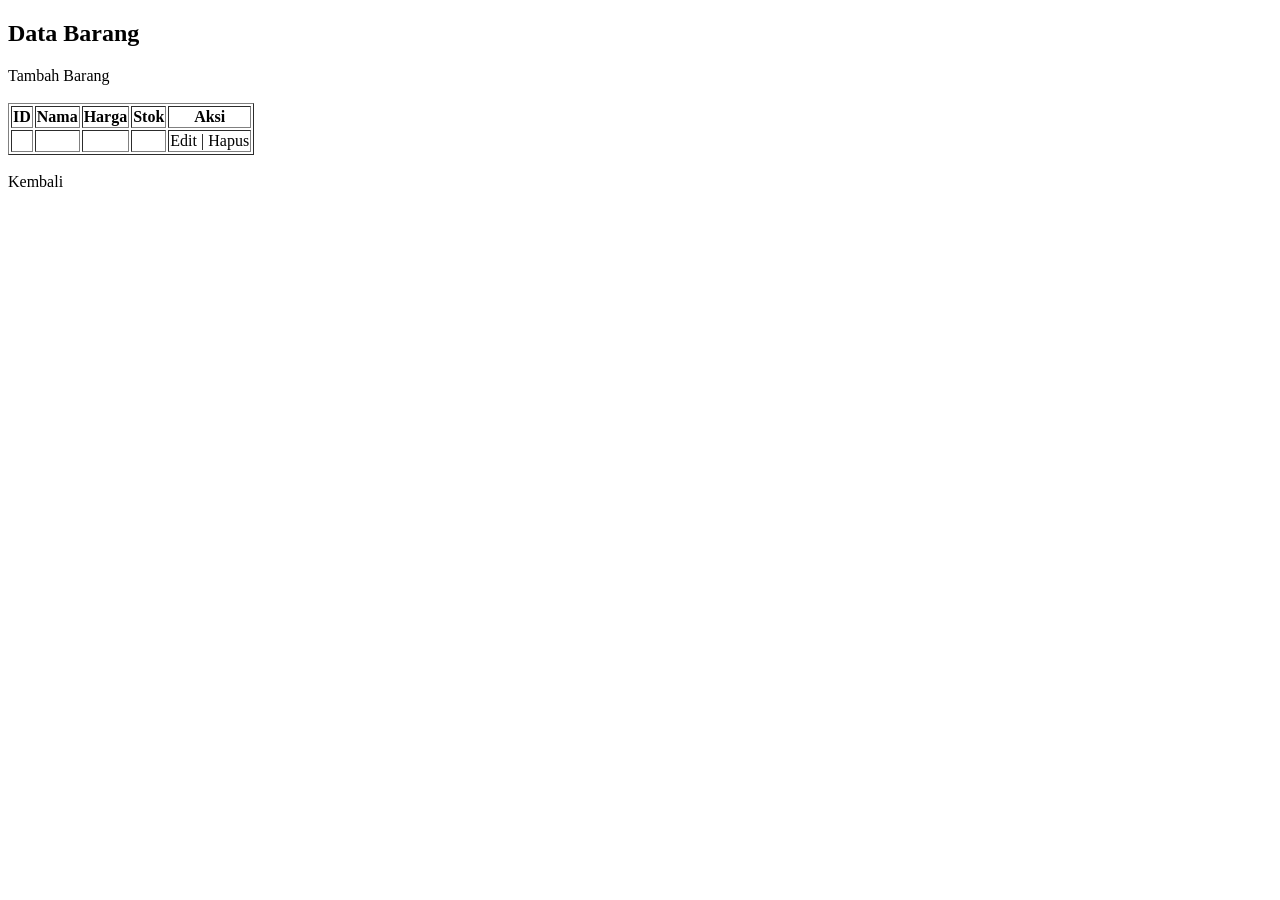
==== src/main/resources/templates/barang/index.html @ cdc38dbb "first commit" ====
<!DOCTYPE html>
<html xmlns:th="http://www.thymeleaf.org">
    <head>
        <title>Data Barang</title>
    </head>
    <body>
        <h2>Data Barang</h2>
        <a th:href="@{/barang/tambah}">Tambah Barang</a><br><br>
        <table border="1">
            <tr>
                <th>ID</th>
                <th>Nama</th>
                <th>Harga</th>
                <th>Stok</th>
                <th>Aksi</th>
            </tr>

            <tr th:each="barang : ${listBarang}">
                <td th:text="${barang.idBarang}"></td>
                <td th:text="${barang.namaBarang}"></td>
                <td th:text="${barang.harga}"></td>
                <td th:text="${barang.stok}"></td>
                <td>
                    <a th:href="@{/barang/edit/{id}(id=${barang.idBarang})}">Edit</a>
                    |
                    <a th:href="@{/barang/hapus/{id}(id=${barang.idBarang})}">Hapus</a>
                </td>
            </tr>
        </table>
        <br><a th:href="@{/dashboard}">Kembali</a>
    </body>
</html>
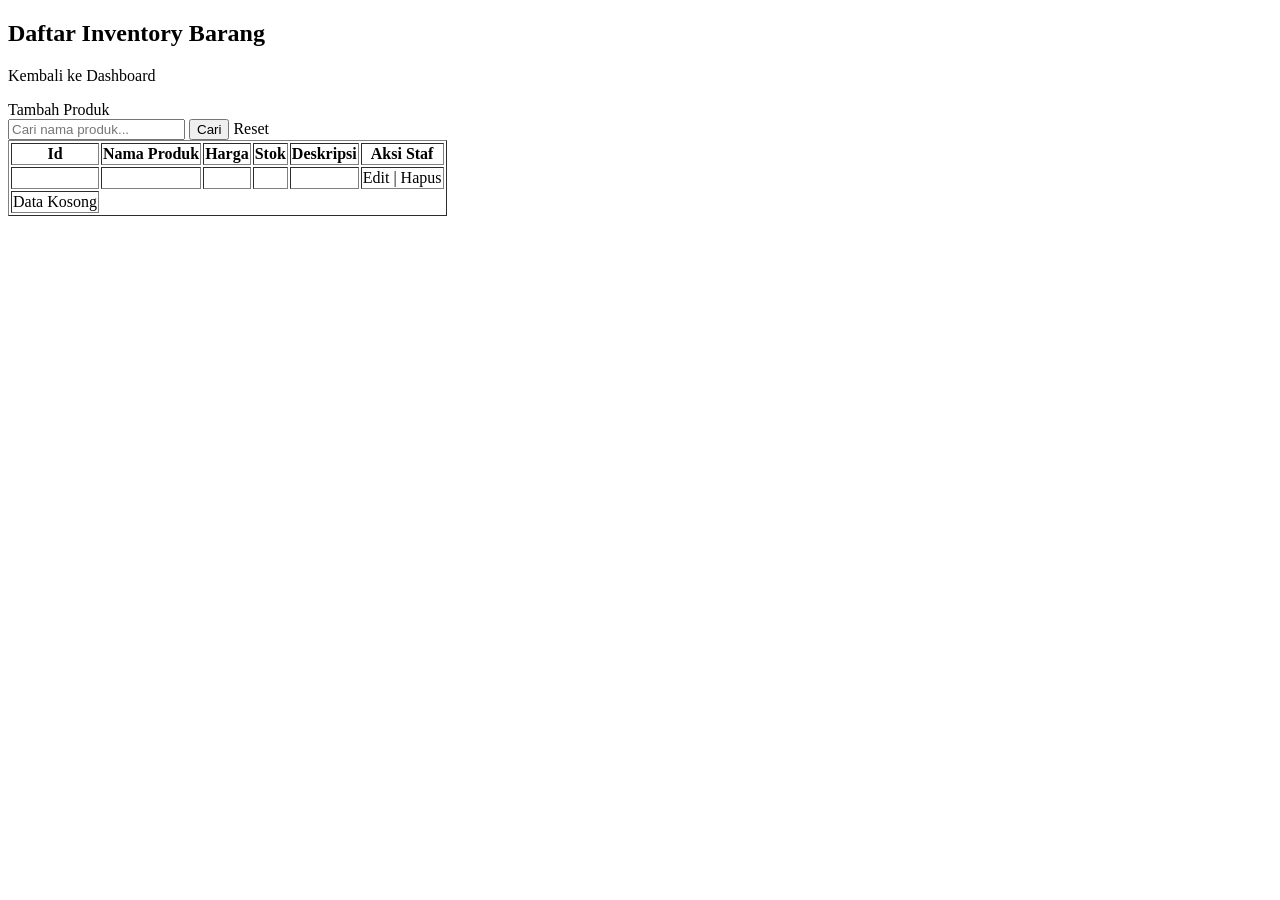
==== commit 4c0769d0: "Dari Karolina" ====
--- a/src/main/resources/templates/barang/index.html
+++ b/src/main/resources/templates/barang/index.html
@@ -1,32 +1,56 @@
 <!DOCTYPE html>
 <html xmlns:th="http://www.thymeleaf.org">
     <head>
-        <title>Data Barang</title>
+        <meta charset="UTF-8">
+        <title>Sunflower POS - Data Barang</title>
+        <link rel="stylesheet" th:href="@{/css/style.css}">
     </head>
+
     <body>
-        <h2>Data Barang</h2>
-        <a th:href="@{/barang/tambah}">Tambah Barang</a><br><br>
-        <table border="1">
-            <tr>
-                <th>ID</th>
-                <th>Nama</th>
-                <th>Harga</th>
-                <th>Stok</th>
-                <th>Aksi</th>
-            </tr>
+        <div class="container">
+            <h2>Daftar Inventory Barang</h2>
+            <p><a th:href="@{/dashboard}">Kembali ke Dashboard</a></p>
 
-            <tr th:each="barang : ${listBarang}">
-                <td th:text="${barang.idBarang}"></td>
-                <td th:text="${barang.namaBarang}"></td>
-                <td th:text="${barang.harga}"></td>
-                <td th:text="${barang.stok}"></td>
-                <td>
-                    <a th:href="@{/barang/edit/{id}(id=${barang.idBarang})}">Edit</a>
-                    |
-                    <a th:href="@{/barang/hapus/{id}(id=${barang.idBarang})}">Hapus</a>
-                </td>
-            </tr>
-        </table>
-        <br><a th:href="@{/dashboard}">Kembali</a>
+            <div th:if="${session.userRole == 'admin'}" class="action-bar">
+                <a th:href="@{/barang/tambah}">Tambah Produk</a>
+            </div>
+
+            <form th:action="@{/barang}" method="get" class="search-form">
+                <input type="text" name="keyword" th:value="${keyword}" placeholder="Cari nama produk..."/>
+                <button type="submit">Cari</button>
+                <a th:href="@{/barang}" th:if="${keyword != null}">Reset</a>
+            </form>
+
+            <table border="1" class="data-table">
+                <thead>
+                    <tr>
+                        <th>Id</th>
+                        <th>Nama Produk</th>
+                        <th>Harga</th>
+                        <th>Stok</th>
+                        <th>Deskripsi</th>
+                        <th th:if="${session.userRole == 'admin'}">Aksi Staf</th>
+                    </tr>
+                </thead>
+
+                <tbody>
+                    <tr th:each="b : ${listBarang}">
+                        <td th:text="${b.idBarang}"></td>
+                        <td th:text="${b.namaBarang}" class="text-bold"></td>
+                        <td th:text="'Rp ' + ${#numbers.formatInteger(b.harga, 0, 'POINT')}"></td>
+
+                        <td th:text="${b.stok}" th:classappend="${b.stok &lt; 5} ? 'low-stok' : ''"></td>
+                        <td th:text="${b.deskripsi}"></td>
+
+                        <td th:if="${session.userRole == 'admin'}">
+                            <a th:href="@{/barang/edit/{id}(id=${b.idBarang})}">Edit</a> | <a th:href="@{/barang/hapus/{id}(id=${b.idBarang})}" onclick="return confirm('Hapus produk ini?');" class="text-danger">Hapus</a>
+                        </td>
+                    </tr>
+                    <tr th:if="${#lists.isEmpty(listBarang)}">
+                        <td th:colspan="${session.userRole == 'admin' ? 6 : 5}" class="text-center">Data Kosong</td>
+                    </tr>
+                </tbody>
+            </table>
+        </div>
     </body>
 </html>
